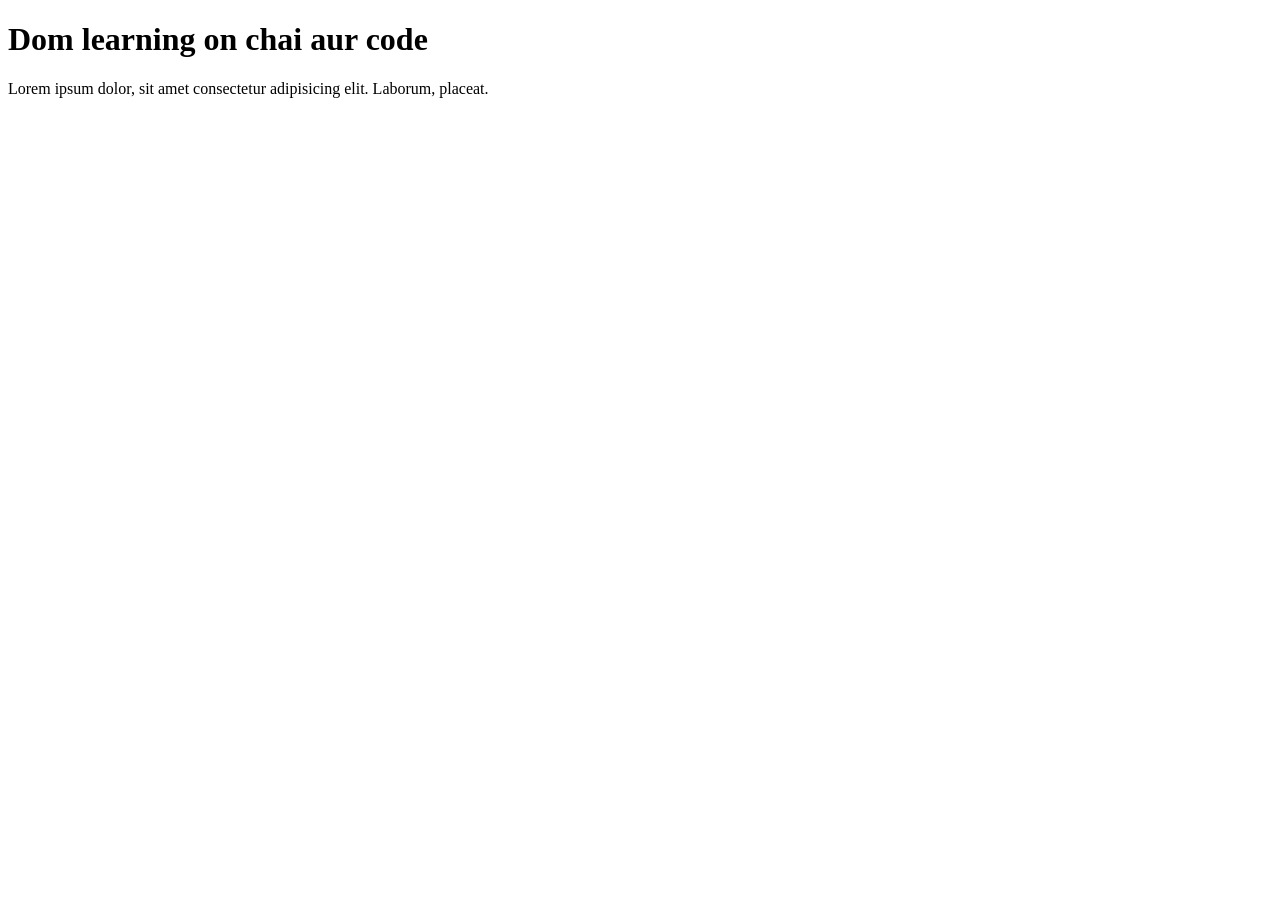
==== 06_Dom/one.html @ 968d5d86 "Add initial HTML structure for DOM learning page" ====
<!DOCTYPE html>
<html lang="en">
<head>
    <meta charset="UTF-8">
    <meta name="viewport" content="width=device-width, initial-scale=1.0">
    <title>Dom learning</title>
</head>
<body>
    <div class="bg-black">
        <h1 class="heading">Dom learning on chai aur code</h1>
        <p>Lorem ipsum dolor, sit amet consectetur adipisicing elit. Laborum, placeat.</p>
    </div>
    
</body>
</html>
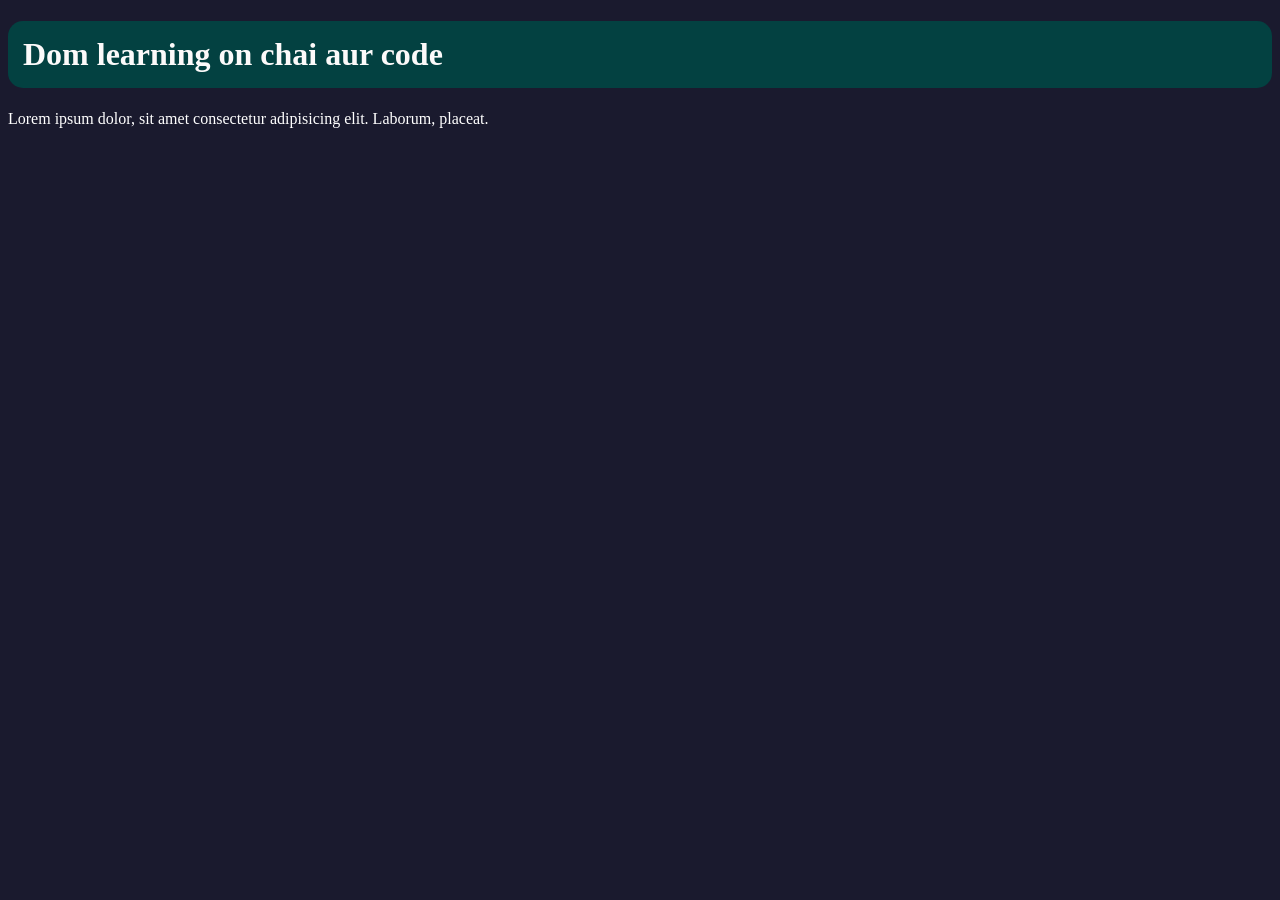
==== commit 2fcc77f5: "Refactor HTML structure and style for improved readability" ====
--- a/06_Dom/one.html
+++ b/06_Dom/one.html
@@ -4,10 +4,18 @@
     <meta charset="UTF-8">
     <meta name="viewport" content="width=device-width, initial-scale=1.0">
     <title>Dom learning</title>
+    <Style>
+        body {
+            background-color: #1a1a2e;
+            color: white;
+
+        }
+    </Style>
+   
 </head>
 <body>
     <div class="bg-black">
-        <h1 class="heading">Dom learning on chai aur code</h1>
+        <h1 id="title" class="heading" style="background-color: rgb(3, 65, 65); color: rgb(252, 250, 250); padding: 15px; border-radius: 15px;">Dom learning on chai aur code</h1>
         <p>Lorem ipsum dolor, sit amet consectetur adipisicing elit. Laborum, placeat.</p>
     </div>
     
